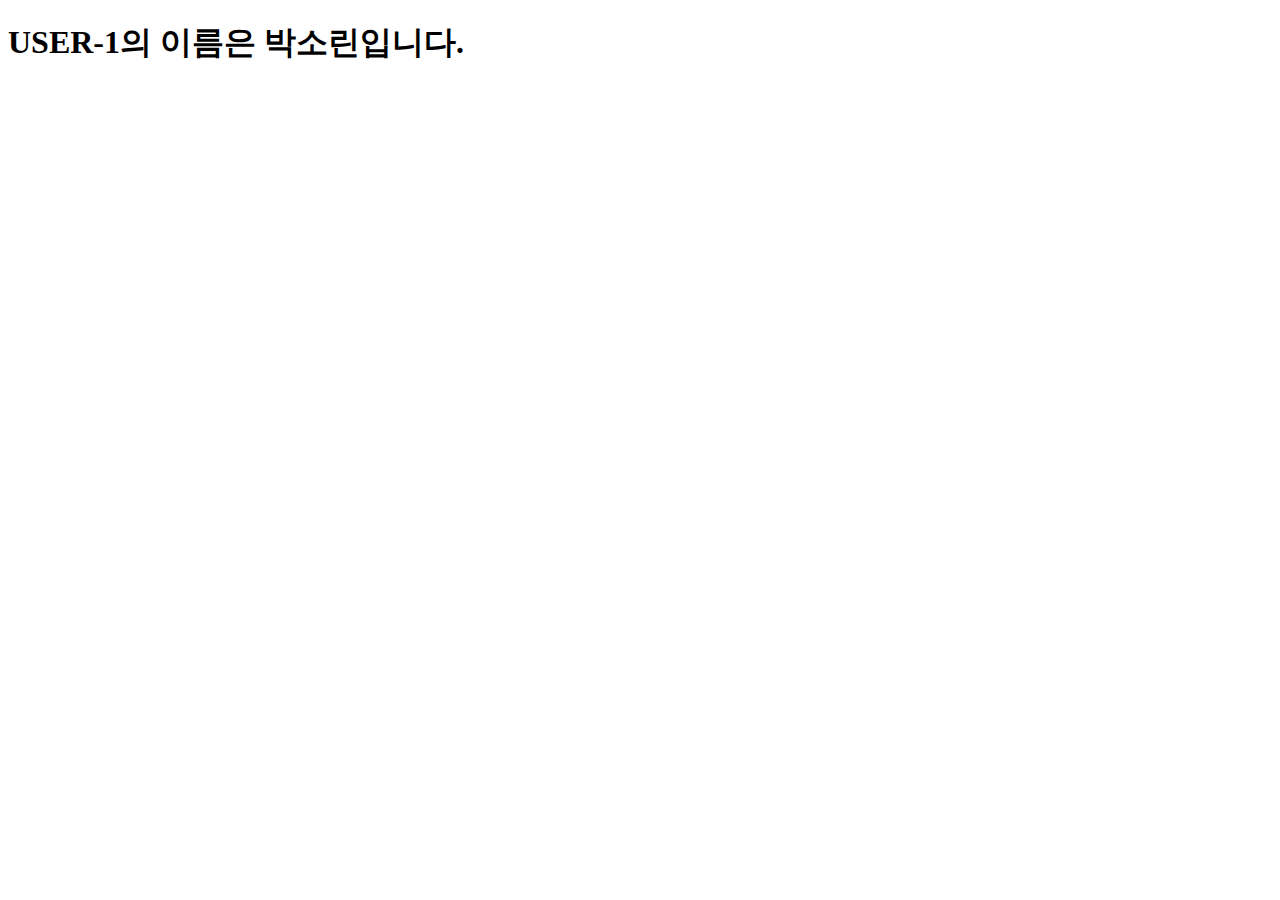
==== USER-1/index.html @ e2428835 "Feat: 소린 페이지지 #1" ====
<!DOCTYPE html>
<html lang="ko">
<head>
  <meta charset="UTF-8" />
  <meta name="viewport" content="width=device-width, initial-scale=1.0" />
  <title>USER-1 정보</title>
  <link rel="stylesheet" href="style.css" />
</head>
<body>
  <div class="container">
    <h1>USER-1의 이름은 <span class="highlight">박소린</span>입니다.</h1>
  </div>
</body>
</html>
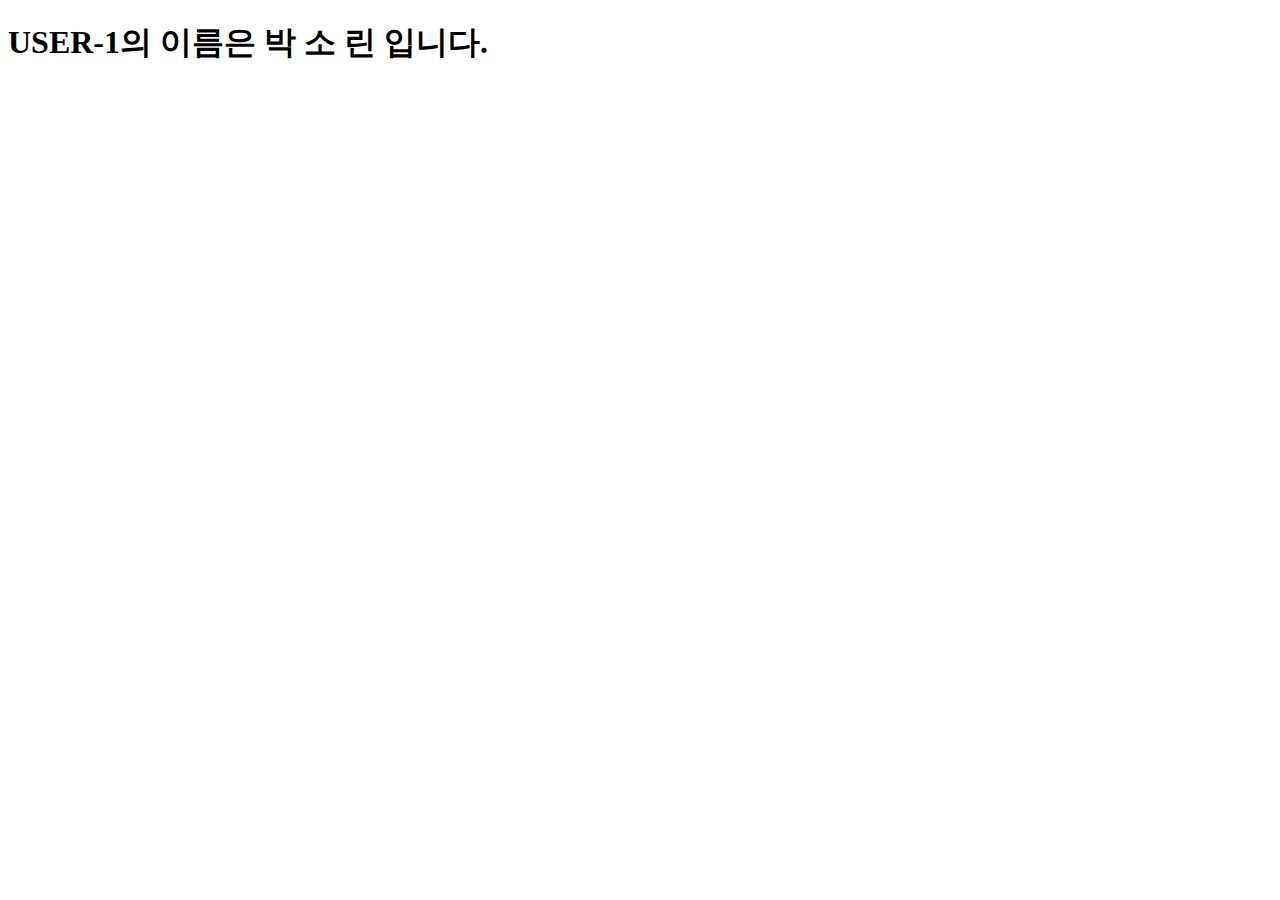
==== commit 39219ce8: "Feat:소린 페이지 #1" ====
--- a/USER-1/index.html
+++ b/USER-1/index.html
@@ -8,7 +8,7 @@
 </head>
 <body>
   <div class="container">
-    <h1>USER-1의 이름은 <span class="highlight">박소린</span>입니다.</h1>
+    <h1>USER-1의 이름은 <span class="highlight">박 소 린 </span>입니다.</h1>
   </div>
 </body>
 </html>
